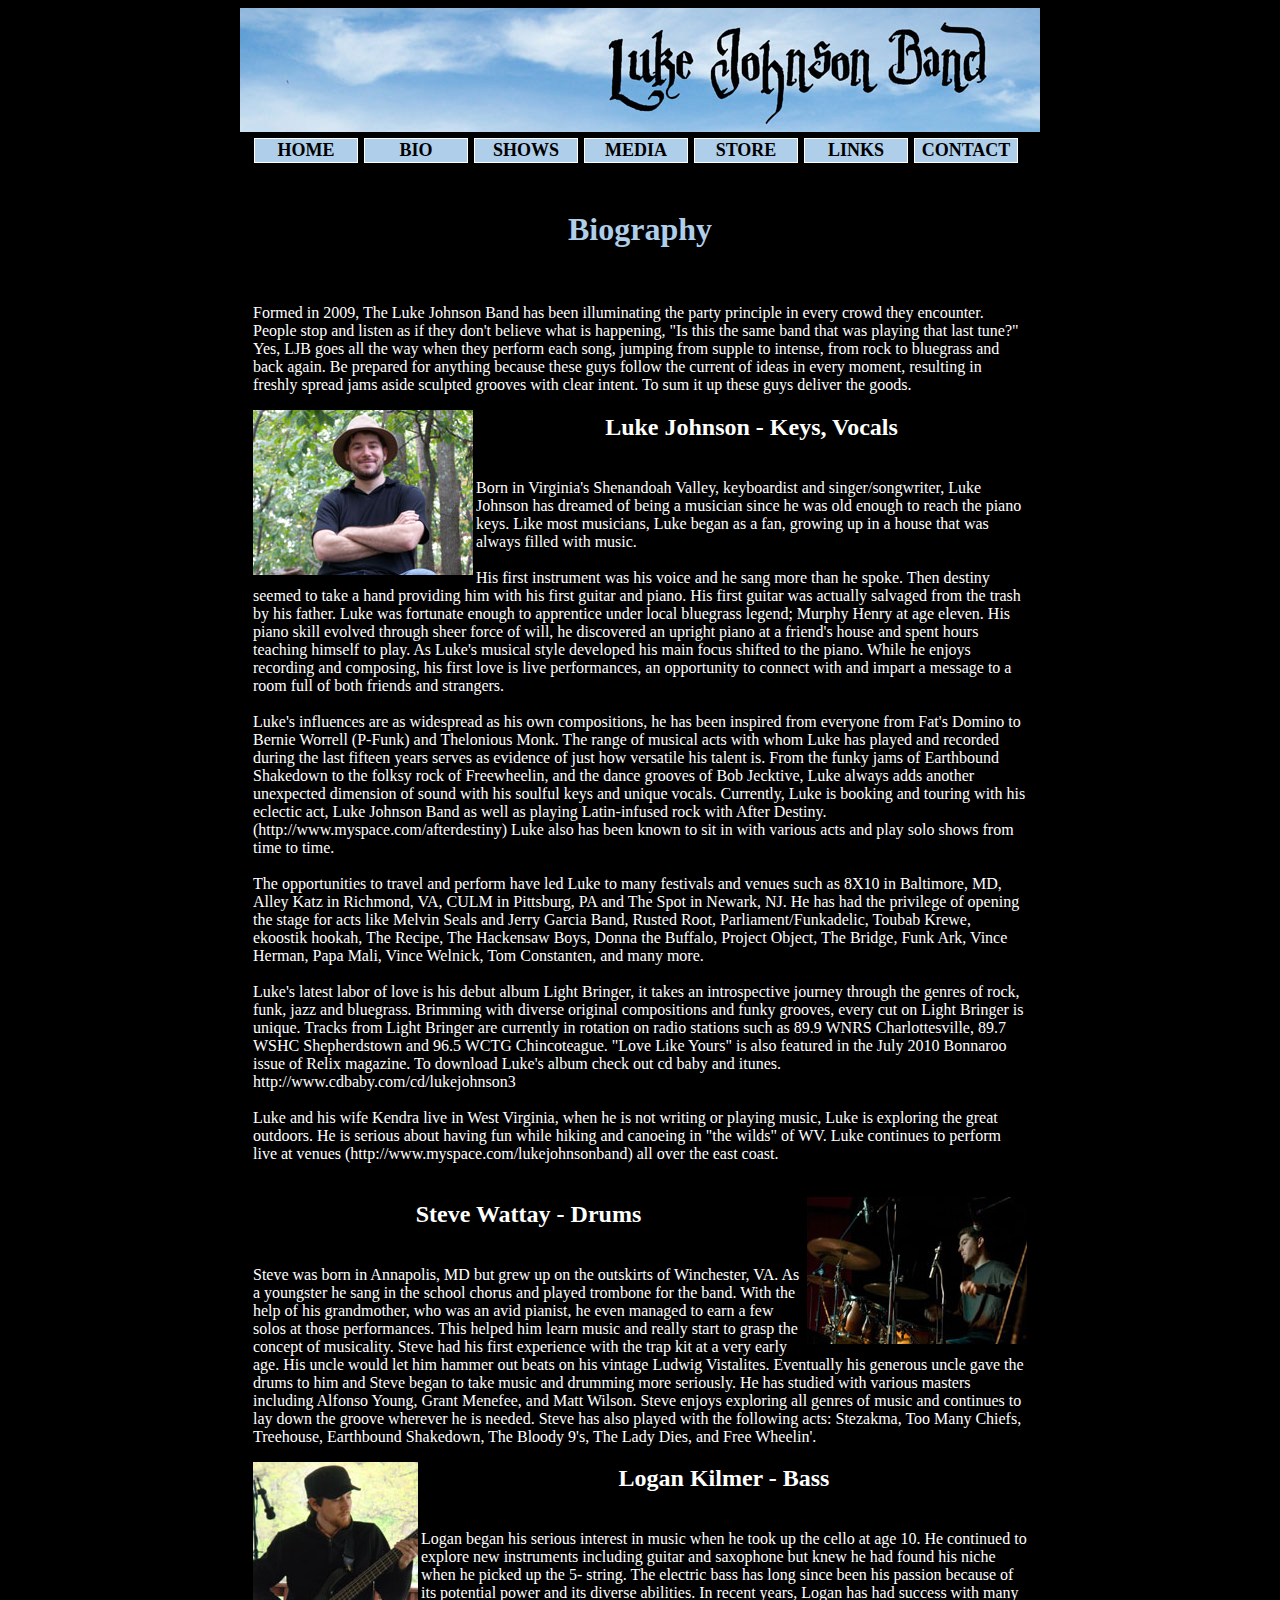
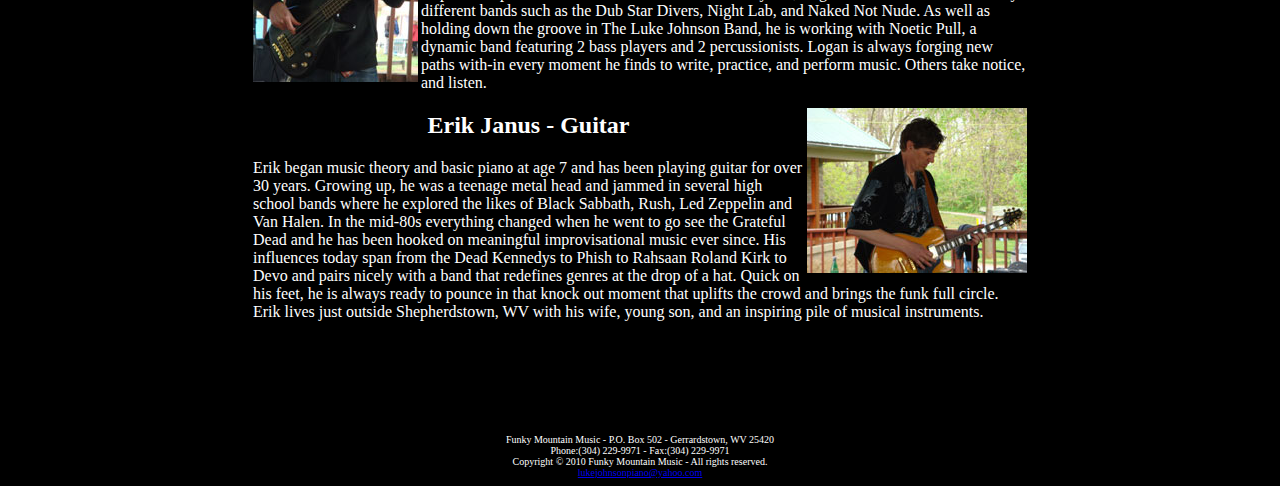
==== bio.html @ 8bc8207f "first commit" ====
<html>
<head>
	<title>Luke Johnson Band | Bio</title>
<META name="description" content="Keyboardist and singer songwriter Luke Johnson is undeniably a positive force in jam music.  Lukes latest creative endeavour is his debut album, Light Bringer, an introspective journey through the uplifting generes of rock, funk, jazz and bluegrass.">
	<META name="keywords" content="music, jam band, piano, keyboard, Grateful Dead, Phish, Further, New Orleans, Dr. John, live music, The Heavy Pets, Disco Bisquits, Grace Potter, Nocturnals, Widespread Panic, drums, bass, guitar, Relix, Rolling Stone, magazine, Spin, MTv, iTunes, CDBaby">
	<link rel="stylesheet" type="text/css" href="main.css" />
</head>
<body>

	<table align="center" border="0" cellspacing="0" cellpadding="0">
		<tr>
			<td><img src="images\looking_01.jpg"></img></td>
		</tr>
<tr>
			<td colspan="2">
			<div class="menu">
			<table cellspacing="6">
				<tr><td></td>
				<td class="menu"><a href="index.html" class="menu">HOME</a></td>
				<td class="menu"><a href="bio.html" class="menu">BIO</a></td>
				<td class="menu"><a href="shows.html" class="menu">SHOWS</a></td>
				<td class="menu"><a href="media.html" class="menu">MEDIA</a></td>
				<td class="menu"><a href="store.html" class="menu">STORE</a></td>
				<td class="menu"><a href="links.html" class="menu">LINKS</a></td>
				<td class="menu"><a href="contact.html" class="menu">CONTACT</a></td>
				<td></td></tr>
			</table>
			</div>
			</td>
		</tr>
		<tr>
			<td colspan="2">
			<table width="780px" align="center">
				<tr>
					<td>
<br>
<h1>Biography</h1>
<br>
<p>
Formed in 2009, The Luke Johnson Band has been illuminating the party principle in every crowd they encounter.  People stop and listen as if they don't believe what is happening, "Is this the same band that was playing that last tune?"  Yes, LJB goes all the way when they perform each song, jumping from supple to intense, from rock to bluegrass and back again.  Be prepared for anything because these guys follow the current of ideas in every moment, resulting in freshly spread jams aside sculpted grooves with clear intent.  To sum it up these guys deliver the goods.
</p>

<p>
<img src="images\bio_luke_hs.jpg" align="left">
<h2>Luke Johnson - Keys, Vocals</h2>
<br>
Born in Virginia's Shenandoah Valley, keyboardist and singer/songwriter, Luke Johnson has dreamed of being a musician since he was old enough to reach the piano keys.  Like most musicians, Luke began as a fan, growing up in a house that was always filled with music.   
<br>
<br>
His first instrument was his voice and he sang more than he spoke. Then destiny seemed to take a hand providing him with his first guitar and piano. His first guitar was actually salvaged from the trash by his father.  Luke was fortunate enough to apprentice under local bluegrass legend; Murphy Henry at age eleven.  His piano skill evolved through sheer force of will, he discovered an upright piano at a friend's house and spent hours teaching himself to play.  As Luke's musical style developed his main focus shifted to the piano.  While he enjoys recording and composing, his first love is live performances, an opportunity to connect with and impart a message to a room full of both friends and strangers.
<br>
<br>
Luke's influences are as widespread as his own compositions, he has been inspired from everyone from Fat's Domino to Bernie Worrell (P-Funk) and Thelonious Monk.  The range of musical acts with whom Luke has played and recorded during the last fifteen years serves as evidence of just how versatile his talent is.  From the funky jams of Earthbound Shakedown to the folksy rock of Freewheelin, and the dance grooves of Bob Jecktive, Luke always adds another unexpected dimension of sound with his soulful keys and unique vocals.  Currently, Luke is booking and touring with his eclectic act, Luke Johnson Band as well as playing Latin-infused rock with After Destiny. (http://www.myspace.com/afterdestiny) Luke also has been known to sit in with various acts and play solo shows from time to time. 
<br>
<br>
The opportunities to travel and perform have led Luke to many festivals and venues such as 8X10 in Baltimore, MD, Alley Katz in Richmond, VA, CULM in Pittsburg, PA and The Spot in Newark, NJ.  He has had the privilege of opening the stage for acts like Melvin Seals and Jerry Garcia Band, Rusted Root, Parliament/Funkadelic, Toubab Krewe, ekoostik hookah, The Recipe, The Hackensaw Boys, Donna the Buffalo, Project Object, The Bridge, Funk Ark,  Vince Herman, Papa Mali, Vince Welnick, Tom Constanten, and many more.   
<br>
<br>
Luke's latest labor of love is his debut album Light Bringer, it takes an introspective journey through the genres of rock, funk, jazz and bluegrass.  Brimming with diverse original compositions and funky grooves, every cut on Light Bringer is unique.  Tracks from Light Bringer are currently in rotation on radio stations such as 89.9 WNRS Charlottesville, 89.7 WSHC Shepherdstown and 96.5 WCTG Chincoteague.  "Love Like Yours" is also featured in the July 2010 Bonnaroo issue of Relix magazine.  To download Luke's album check out cd baby and itunes.   http://www.cdbaby.com/cd/lukejohnson3
<br><br>
Luke and his wife Kendra live in West Virginia, when he is not writing or playing music, Luke is exploring the great outdoors.  He is serious about having fun while hiking and canoeing in "the wilds" of WV.  Luke continues to perform live at venues (http://www.myspace.com/lukejohnsonband) all over the east coast.
<br>
<br>
</p>

<p>
<img src="images\bio_steve_hs.jpg" align="right">
<h2>Steve Wattay - Drums</h2><br>
Steve was born in Annapolis, MD but grew up on the outskirts of Winchester, VA.  As a youngster he sang in the school chorus and played trombone for the band.  With the help of his grandmother, who was an avid pianist, he even managed to earn a few solos at those performances.  This helped him learn music and really start to grasp the concept of musicality.  Steve had his first experience with the trap kit at a very early age.  His uncle would let him hammer out beats on his vintage Ludwig Vistalites.  Eventually his generous uncle gave the drums to him and Steve began to take music and drumming more seriously.  He has studied with various masters including Alfonso Young, Grant Menefee, and Matt Wilson.  Steve enjoys exploring all genres of music and continues to lay down the groove wherever he is needed.  Steve has also played with the following acts:  Stezakma, Too Many Chiefs, Treehouse, Earthbound Shakedown, The Bloody 9's, The Lady Dies, and Free Wheelin'. 
</p>

<p>
<img src="images\bio_logan_hs.jpg" align="left">
<h2>Logan Kilmer - Bass</h2><br>Logan began his serious interest in music when he
took up the cello at age 10.   He continued to explore new instruments including guitar and saxophone but knew he had found his niche when he picked up the 5- string.  The electric bass has long since been his passion because of its potential power and its diverse abilities.  In recent years, Logan has had success with many different bands such as the Dub Star Divers, Night Lab, and Naked Not Nude.  As well as holding down the groove in The Luke Johnson Band, he is working with Noetic Pull, a dynamic band featuring 2 bass players and 2 percussionists.  Logan is always forging new paths with-in every moment he finds to write, practice, and perform music.   Others take notice, and listen.  
</p>

<p>
<img src="images\bio_erik_hs.jpg" align="right">
<h2>Erik Janus - Guitar</h2>Erik began music theory and basic piano at age 7 and has been playing guitar for over 30 years.  Growing up, he was a teenage metal head and jammed in several high school bands where he explored the likes of Black Sabbath, Rush, Led Zeppelin and Van Halen.  In the mid-80s everything changed when he went to go see the Grateful Dead and he has been hooked on meaningful improvisational music ever since.   His influences today span from the Dead Kennedys to Phish to Rahsaan Roland Kirk to Devo and pairs nicely with a band that redefines genres at the drop of a hat.  Quick on his feet, he is always ready to pounce in that knock out moment that uplifts the crowd and brings the funk full circle.  Erik lives just outside Shepherdstown, WV with his wife, young son, and an inspiring pile of musical instruments.
</p>
					</td>
				<tr>
			</table>
			</td>
		</tr>
		
		<tr>
		<td colspan="2" align="center">
<br /><br /><br /><br /><br /><br />
<font color="#FFFFFF" size="1pt">Funky Mountain Music - P.O. Box 502 - Gerrardstown, WV  25420<br />Phone:(304) 229-9971 - Fax:(304) 229-9971<br />Copyright &copy; 2010 Funky Mountain Music - All rights reserved.<br /><a href="mailto:lukejohnsonpiano@yahoo.com">lukejohnsonpiano@yahoo.com</a></font>
		</td>
		</tr>

	</table>

	
</body>
</html>
---- main.css ----
body
{
	background-color:#000000;
	font-family:"Verdana";
	font-size:20px;
	color:#FFFFFF;
}

h1
{
	color:#AFCEEA;
	text-align:center;
	font-family:"Verdana";
}

h1#contact
{
	color:#010050;
}

h2
{
	color:#FFFFFF;
	text-align:center;
	font-family:"Verdana";
}

h3
{
	color:#FFFFFF;
	text-align:center;
	font-family:"Verdana";
}

table
{
	border="0px"
}

A:link#banner {text-decoration: none; color: #000000;}
A:visited#banner {text-decoration: none; color: #000000;}
A:active#banner {text-decoration: none; color: #000000;}
A:hover#banner {text-decoration: none; color: #000000;}

A.menu:link {text-decoration: none; color: #000000; font-weight: bold;}
A.menu:visited {text-decoration: none; color: #000000;}
A.menu:active {text-decoration: none; color: #000000;}
A.menu:hover {text-decoration: none; color: #000000; font-weight: normal;}


A.plain:link {text-decoration: underline; color: #FFFFFF;}
A.plain:visited {text-decoration: underline; color: #FFFFFF;}
A.plain:active {text-decoration: underline; color: #FFFFFF;}
A.plain:hover {text-decoration: underline; color: #FFFFFF;}

/*
A:link {text-decoration: none; color: #000000;}
A:visited {text-decoration: none; color: #000000;}
A:active {text-decoration: none; color: #000000;}
A:hover {text-decoration: none; color: #000000;}
*/

#tdcontent{background-image:url(images\looking_03.jpg);}
#tdcontact{background-image:url(images\contact_left.jpg);}

p.banner
{
	color:#000000;
}

p.booking
{
	color:010050;
	font-size:16px;
	font-weight:bold;

}

.menu
{
	color:#000000;
	font-family:"Verdana";
	font-size:18px;
	font-weight:bold;
}

td.menu
{
	background-color:#AFCEEA;
	border: 1px #FFFFFF solid;
	width: 100px;
	text-align: center;
}

td.feed
{
	background-color:#AFCEEA;
	width: 200px;
	text-align: center;
	color:#000000
}

.bottom
{
	color:#FFFFFF;
	font-family:"Verdana";
	font-size:18px;
	font-weight:bold;
}
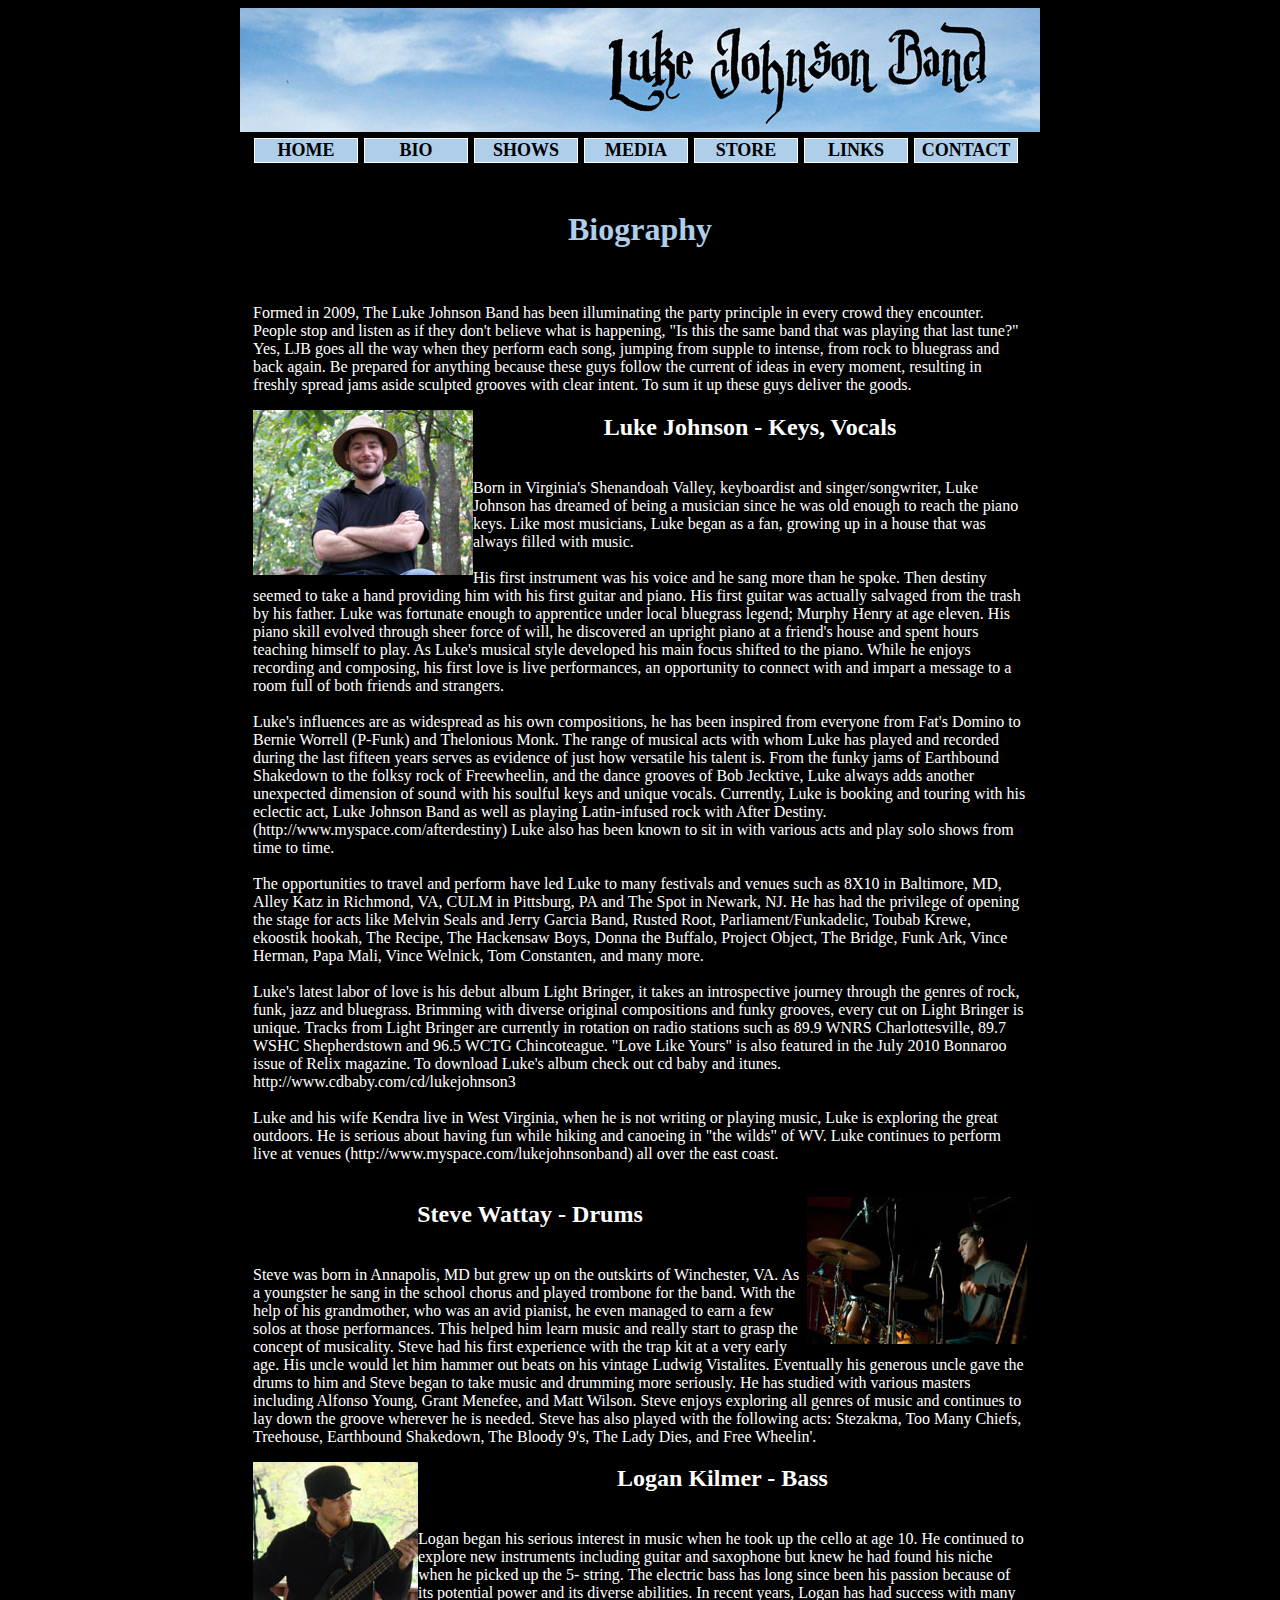
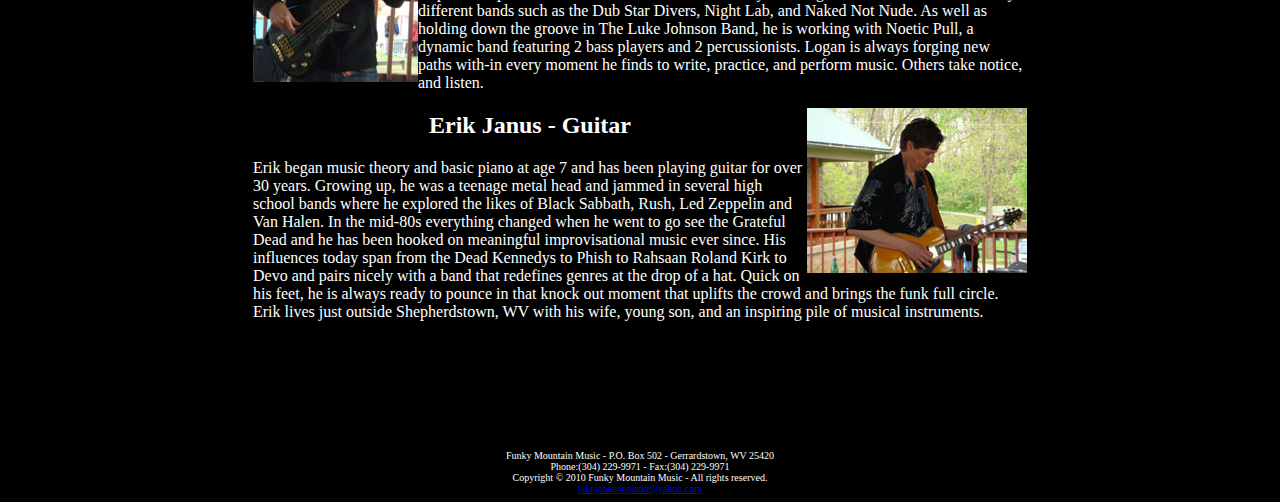
==== commit e6585459: "Fixed CSS to work in FF, EI, and Safari. Added doctype. Formated html." ====
--- a/bio.html
+++ b/bio.html
@@ -1,99 +1,125 @@
-<html>
-<head>
-	<title>Luke Johnson Band | Bio</title>
-<META name="description" content="Keyboardist and singer songwriter Luke Johnson is undeniably a positive force in jam music.  Lukes latest creative endeavour is his debut album, Light Bringer, an introspective journey through the uplifting generes of rock, funk, jazz and bluegrass.">
-	<META name="keywords" content="music, jam band, piano, keyboard, Grateful Dead, Phish, Further, New Orleans, Dr. John, live music, The Heavy Pets, Disco Bisquits, Grace Potter, Nocturnals, Widespread Panic, drums, bass, guitar, Relix, Rolling Stone, magazine, Spin, MTv, iTunes, CDBaby">
-	<link rel="stylesheet" type="text/css" href="main.css" />
-</head>
-<body>
-
-	<table align="center" border="0" cellspacing="0" cellpadding="0">
-		<tr>
-			<td><img src="images\looking_01.jpg"></img></td>
-		</tr>
-<tr>
-			<td colspan="2">
-			<div class="menu">
-			<table cellspacing="6">
-				<tr><td></td>
-				<td class="menu"><a href="index.html" class="menu">HOME</a></td>
-				<td class="menu"><a href="bio.html" class="menu">BIO</a></td>
-				<td class="menu"><a href="shows.html" class="menu">SHOWS</a></td>
-				<td class="menu"><a href="media.html" class="menu">MEDIA</a></td>
-				<td class="menu"><a href="store.html" class="menu">STORE</a></td>
-				<td class="menu"><a href="links.html" class="menu">LINKS</a></td>
-				<td class="menu"><a href="contact.html" class="menu">CONTACT</a></td>
-				<td></td></tr>
-			</table>
-			</div>
-			</td>
-		</tr>
-		<tr>
-			<td colspan="2">
-			<table width="780px" align="center">
-				<tr>
-					<td>
-<br>
-<h1>Biography</h1>
-<br>
-<p>
-Formed in 2009, The Luke Johnson Band has been illuminating the party principle in every crowd they encounter.  People stop and listen as if they don't believe what is happening, "Is this the same band that was playing that last tune?"  Yes, LJB goes all the way when they perform each song, jumping from supple to intense, from rock to bluegrass and back again.  Be prepared for anything because these guys follow the current of ideas in every moment, resulting in freshly spread jams aside sculpted grooves with clear intent.  To sum it up these guys deliver the goods.
-</p>
-
-<p>
-<img src="images\bio_luke_hs.jpg" align="left">
-<h2>Luke Johnson - Keys, Vocals</h2>
-<br>
-Born in Virginia's Shenandoah Valley, keyboardist and singer/songwriter, Luke Johnson has dreamed of being a musician since he was old enough to reach the piano keys.  Like most musicians, Luke began as a fan, growing up in a house that was always filled with music.   
-<br>
-<br>
-His first instrument was his voice and he sang more than he spoke. Then destiny seemed to take a hand providing him with his first guitar and piano. His first guitar was actually salvaged from the trash by his father.  Luke was fortunate enough to apprentice under local bluegrass legend; Murphy Henry at age eleven.  His piano skill evolved through sheer force of will, he discovered an upright piano at a friend's house and spent hours teaching himself to play.  As Luke's musical style developed his main focus shifted to the piano.  While he enjoys recording and composing, his first love is live performances, an opportunity to connect with and impart a message to a room full of both friends and strangers.
-<br>
-<br>
-Luke's influences are as widespread as his own compositions, he has been inspired from everyone from Fat's Domino to Bernie Worrell (P-Funk) and Thelonious Monk.  The range of musical acts with whom Luke has played and recorded during the last fifteen years serves as evidence of just how versatile his talent is.  From the funky jams of Earthbound Shakedown to the folksy rock of Freewheelin, and the dance grooves of Bob Jecktive, Luke always adds another unexpected dimension of sound with his soulful keys and unique vocals.  Currently, Luke is booking and touring with his eclectic act, Luke Johnson Band as well as playing Latin-infused rock with After Destiny. (http://www.myspace.com/afterdestiny) Luke also has been known to sit in with various acts and play solo shows from time to time. 
-<br>
-<br>
-The opportunities to travel and perform have led Luke to many festivals and venues such as 8X10 in Baltimore, MD, Alley Katz in Richmond, VA, CULM in Pittsburg, PA and The Spot in Newark, NJ.  He has had the privilege of opening the stage for acts like Melvin Seals and Jerry Garcia Band, Rusted Root, Parliament/Funkadelic, Toubab Krewe, ekoostik hookah, The Recipe, The Hackensaw Boys, Donna the Buffalo, Project Object, The Bridge, Funk Ark,  Vince Herman, Papa Mali, Vince Welnick, Tom Constanten, and many more.   
-<br>
-<br>
-Luke's latest labor of love is his debut album Light Bringer, it takes an introspective journey through the genres of rock, funk, jazz and bluegrass.  Brimming with diverse original compositions and funky grooves, every cut on Light Bringer is unique.  Tracks from Light Bringer are currently in rotation on radio stations such as 89.9 WNRS Charlottesville, 89.7 WSHC Shepherdstown and 96.5 WCTG Chincoteague.  "Love Like Yours" is also featured in the July 2010 Bonnaroo issue of Relix magazine.  To download Luke's album check out cd baby and itunes.   http://www.cdbaby.com/cd/lukejohnson3
-<br><br>
-Luke and his wife Kendra live in West Virginia, when he is not writing or playing music, Luke is exploring the great outdoors.  He is serious about having fun while hiking and canoeing in "the wilds" of WV.  Luke continues to perform live at venues (http://www.myspace.com/lukejohnsonband) all over the east coast.
-<br>
-<br>
-</p>
-
-<p>
-<img src="images\bio_steve_hs.jpg" align="right">
-<h2>Steve Wattay - Drums</h2><br>
-Steve was born in Annapolis, MD but grew up on the outskirts of Winchester, VA.  As a youngster he sang in the school chorus and played trombone for the band.  With the help of his grandmother, who was an avid pianist, he even managed to earn a few solos at those performances.  This helped him learn music and really start to grasp the concept of musicality.  Steve had his first experience with the trap kit at a very early age.  His uncle would let him hammer out beats on his vintage Ludwig Vistalites.  Eventually his generous uncle gave the drums to him and Steve began to take music and drumming more seriously.  He has studied with various masters including Alfonso Young, Grant Menefee, and Matt Wilson.  Steve enjoys exploring all genres of music and continues to lay down the groove wherever he is needed.  Steve has also played with the following acts:  Stezakma, Too Many Chiefs, Treehouse, Earthbound Shakedown, The Bloody 9's, The Lady Dies, and Free Wheelin'. 
-</p>
-
-<p>
-<img src="images\bio_logan_hs.jpg" align="left">
-<h2>Logan Kilmer - Bass</h2><br>Logan began his serious interest in music when he
-took up the cello at age 10.   He continued to explore new instruments including guitar and saxophone but knew he had found his niche when he picked up the 5- string.  The electric bass has long since been his passion because of its potential power and its diverse abilities.  In recent years, Logan has had success with many different bands such as the Dub Star Divers, Night Lab, and Naked Not Nude.  As well as holding down the groove in The Luke Johnson Band, he is working with Noetic Pull, a dynamic band featuring 2 bass players and 2 percussionists.  Logan is always forging new paths with-in every moment he finds to write, practice, and perform music.   Others take notice, and listen.  
-</p>
-
-<p>
-<img src="images\bio_erik_hs.jpg" align="right">
-<h2>Erik Janus - Guitar</h2>Erik began music theory and basic piano at age 7 and has been playing guitar for over 30 years.  Growing up, he was a teenage metal head and jammed in several high school bands where he explored the likes of Black Sabbath, Rush, Led Zeppelin and Van Halen.  In the mid-80s everything changed when he went to go see the Grateful Dead and he has been hooked on meaningful improvisational music ever since.   His influences today span from the Dead Kennedys to Phish to Rahsaan Roland Kirk to Devo and pairs nicely with a band that redefines genres at the drop of a hat.  Quick on his feet, he is always ready to pounce in that knock out moment that uplifts the crowd and brings the funk full circle.  Erik lives just outside Shepherdstown, WV with his wife, young son, and an inspiring pile of musical instruments.
-</p>
-					</td>
-				<tr>
-			</table>
-			</td>
-		</tr>
-		
-		<tr>
-		<td colspan="2" align="center">
-<br /><br /><br /><br /><br /><br />
-<font color="#FFFFFF" size="1pt">Funky Mountain Music - P.O. Box 502 - Gerrardstown, WV  25420<br />Phone:(304) 229-9971 - Fax:(304) 229-9971<br />Copyright &copy; 2010 Funky Mountain Music - All rights reserved.<br /><a href="mailto:lukejohnsonpiano@yahoo.com">lukejohnsonpiano@yahoo.com</a></font>
-		</td>
-		</tr>
-
-	</table>
-
-	
-</body>
-</html>+<!DOCTYPE html PUBLIC "-//W3C//DTD XHTML 1.0 Transitional//EN" "http://www.w3.org/TR/xhtml1/DTD/xhtml1-transitional.dtd">
+<html xmlns="http://www.w3.org/1999/xhtml">
+    <head>
+        <title>Luke Johnson Band | Bio</title>
+        <meta name="description" content="Keyboardist and singer songwriter Luke Johnson is undeniably a positive force in jam music.  Lukes latest creative endeavour is his debut album, Light Bringer, an introspective journey through the uplifting generes of rock, funk, jazz and bluegrass." />
+        <meta name="keywords" content="music, jam band, piano, keyboard, Grateful Dead, Phish, Further, New Orleans, Dr. John, live music, The Heavy Pets, Disco Bisquits, Grace Potter, Nocturnals, Widespread Panic, drums, bass, guitar, Relix, Rolling Stone, magazine, Spin, MTv, iTunes, CDBaby" />
+        <link rel="stylesheet" type="text/css" href="main.css" />
+    </head>
+    <body>
+        <table align="center" border="0" cellspacing="0" cellpadding="0">
+            <tr>
+                <td>
+                    <img src="images\looking_01.jpg">
+                    </img>
+                </td>
+            </tr>
+            <tr>
+                <td colspan="2">
+                    <div class="menu">
+                        <table cellspacing="6">
+                            <tr>
+                                <td>
+                                </td>
+                                <td class="menu">
+                                    <a href="index.html" class="menu">HOME</a>
+                                </td>
+                                <td class="menu">
+                                    <a href="bio.html" class="menu">BIO</a>
+                                </td>
+                                <td class="menu">
+                                    <a href="shows.html" class="menu">SHOWS</a>
+                                </td>
+                                <td class="menu">
+                                    <a href="media.html" class="menu">MEDIA</a>
+                                </td>
+                                <td class="menu">
+                                    <a href="store.html" class="menu">STORE</a>
+                                </td>
+                                <td class="menu">
+                                    <a href="links.html" class="menu">LINKS</a>
+                                </td>
+                                <td class="menu">
+                                    <a href="contact.html" class="menu">CONTACT</a>
+                                </td>
+                                <td>
+                                </td>
+                            </tr>
+                        </table>
+                    </div>
+                </td>
+            </tr>
+            <tr>
+                <td colspan="2">
+                    <table width="780px" align="center">
+                        <tr>
+                            <td>
+                                <br>
+                                <h1>Biography</h1>
+                                <br>
+                                <p>
+                                    Formed in 2009, The Luke Johnson Band has been illuminating the party principle in every crowd they encounter.  People stop and listen as if they don't believe what is happening, "Is this the same band that was playing that last tune?"  Yes, LJB goes all the way when they perform each song, jumping from supple to intense, from rock to bluegrass and back again.  Be prepared for anything because these guys follow the current of ideas in every moment, resulting in freshly spread jams aside sculpted grooves with clear intent.  To sum it up these guys deliver the goods.
+                                </p>
+                                <p>
+                                    <img src="images\bio_luke_hs.jpg" align="left"><h2>Luke Johnson - Keys, Vocals</h2>
+                                    <br>
+                                    Born in Virginia's Shenandoah Valley, keyboardist and singer/songwriter, Luke Johnson has dreamed of being a musician since he was old enough to reach the piano keys.  Like most musicians, Luke began as a fan, growing up in a house that was always filled with music. 
+                                    <br>
+                                    <br>
+                                    His first instrument was his voice and he sang more than he spoke. Then destiny seemed to take a hand providing him with his first guitar and piano. His first guitar was actually salvaged from the trash by his father.  Luke was fortunate enough to apprentice under local bluegrass legend; Murphy Henry at age eleven.  His piano skill evolved through sheer force of will, he discovered an upright piano at a friend's house and spent hours teaching himself to play.  As Luke's musical style developed his main focus shifted to the piano.  While he enjoys recording and composing, his first love is live performances, an opportunity to connect with and impart a message to a room full of both friends and strangers.
+                                    <br>
+                                    <br>
+                                    Luke's influences are as widespread as his own compositions, he has been inspired from everyone from Fat's Domino to Bernie Worrell (P-Funk) and Thelonious Monk.  The range of musical acts with whom Luke has played and recorded during the last fifteen years serves as evidence of just how versatile his talent is.  From the funky jams of Earthbound Shakedown to the folksy rock of Freewheelin, and the dance grooves of Bob Jecktive, Luke always adds another unexpected dimension of sound with his soulful keys and unique vocals.  Currently, Luke is booking and touring with his eclectic act, Luke Johnson Band as well as playing Latin-infused rock with After Destiny. (http://www.myspace.com/afterdestiny) Luke also has been known to sit in with various acts and play solo shows from time to time. 
+                                    <br>
+                                    <br>
+                                    The opportunities to travel and perform have led Luke to many festivals and venues such as 8X10 in Baltimore, MD, Alley Katz in Richmond, VA, CULM in Pittsburg, PA and The Spot in Newark, NJ.  He has had the privilege of opening the stage for acts like Melvin Seals and Jerry Garcia Band, Rusted Root, Parliament/Funkadelic, Toubab Krewe, ekoostik hookah, The Recipe, The Hackensaw Boys, Donna the Buffalo, Project Object, The Bridge, Funk Ark,  Vince Herman, Papa Mali, Vince Welnick, Tom Constanten, and many more. 
+                                    <br>
+                                    <br>
+                                    Luke's latest labor of love is his debut album Light Bringer, it takes an introspective journey through the genres of rock, funk, jazz and bluegrass.  Brimming with diverse original compositions and funky grooves, every cut on Light Bringer is unique.  Tracks from Light Bringer are currently in rotation on radio stations such as 89.9 WNRS Charlottesville, 89.7 WSHC Shepherdstown and 96.5 WCTG Chincoteague.  "Love Like Yours" is also featured in the July 2010 Bonnaroo issue of Relix magazine.  To download Luke's album check out cd baby and itunes.   http://www.cdbaby.com/cd/lukejohnson3
+                                    <br>
+                                    <br>
+                                    Luke and his wife Kendra live in West Virginia, when he is not writing or playing music, Luke is exploring the great outdoors.  He is serious about having fun while hiking and canoeing in "the wilds" of WV.  Luke continues to perform live at venues (http://www.myspace.com/lukejohnsonband) all over the east coast.
+                                    <br>
+                                    <br>
+                                </p>
+                                <p>
+                                    <img src="images\bio_steve_hs.jpg" align="right"><h2>Steve Wattay - Drums</h2>
+                                    <br>
+                                    Steve was born in Annapolis, MD but grew up on the outskirts of Winchester, VA.  As a youngster he sang in the school chorus and played trombone for the band.  With the help of his grandmother, who was an avid pianist, he even managed to earn a few solos at those performances.  This helped him learn music and really start to grasp the concept of musicality.  Steve had his first experience with the trap kit at a very early age.  His uncle would let him hammer out beats on his vintage Ludwig Vistalites.  Eventually his generous uncle gave the drums to him and Steve began to take music and drumming more seriously.  He has studied with various masters including Alfonso Young, Grant Menefee, and Matt Wilson.  Steve enjoys exploring all genres of music and continues to lay down the groove wherever he is needed.  Steve has also played with the following acts:  Stezakma, Too Many Chiefs, Treehouse, Earthbound Shakedown, The Bloody 9's, The Lady Dies, and Free Wheelin'. 
+                                </p>
+                                <p>
+                                    <img src="images\bio_logan_hs.jpg" align="left"><h2>Logan Kilmer - Bass</h2>
+                                    <br>
+                                    Logan began his serious interest in music when he 
+                                    took up the cello at age 10.   He continued to explore new instruments including guitar and saxophone but knew he had found his niche when he picked up the 5- string.  The electric bass has long since been his passion because of its potential power and its diverse abilities.  In recent years, Logan has had success with many different bands such as the Dub Star Divers, Night Lab, and Naked Not Nude.  As well as holding down the groove in The Luke Johnson Band, he is working with Noetic Pull, a dynamic band featuring 2 bass players and 2 percussionists.  Logan is always forging new paths with-in every moment he finds to write, practice, and perform music.   Others take notice, and listen. 
+                                </p>
+                                <p>
+                                    <img src="images\bio_erik_hs.jpg" align="right"><h2>Erik Janus - Guitar</h2>Erik began music theory and basic piano at age 7 and has been playing guitar for over 30 years.  Growing up, he was a teenage metal head and jammed in several high school bands where he explored the likes of Black Sabbath, Rush, Led Zeppelin and Van Halen.  In the mid-80s everything changed when he went to go see the Grateful Dead and he has been hooked on meaningful improvisational music ever since.   His influences today span from the Dead Kennedys to Phish to Rahsaan Roland Kirk to Devo and pairs nicely with a band that redefines genres at the drop of a hat.  Quick on his feet, he is always ready to pounce in that knock out moment that uplifts the crowd and brings the funk full circle.  Erik lives just outside Shepherdstown, WV with his wife, young son, and an inspiring pile of musical instruments.
+                                </p>
+                            </td>
+                            <tr>
+                            </table>
+                        </td>
+                        </tr>
+                        <tr>
+                            <td colspan="2" align="center">
+                                <br/>
+                                <br/>
+                                <br/>
+                                <br/>
+                                <br/>
+                                <br/>
+                                <font color="#FFFFFF" size="1pt">
+                                    Funky Mountain Music - P.O. Box 502 - Gerrardstown, WV  25420
+                                    <br/>
+                                    Phone:(304) 229-9971 - Fax:(304) 229-9971
+                                    <br/>
+                                    Copyright &copy; 2010 Funky Mountain Music - All rights reserved.
+                                    <br/>
+                                    <a href="mailto:lukejohnsonpiano@yahoo.com">lukejohnsonpiano@yahoo.com</a>
+                                </font>
+                            </td>
+                        </tr>
+                    </table>
+                    </body>
+                </html>
--- a/main.css
+++ b/main.css
@@ -2,7 +2,7 @@
 {
 	background-color:#000000;
 	font-family:"Verdana";
-	font-size:20px;
+	font-size:12pt;
 	color:#FFFFFF;
 }
 
@@ -34,7 +34,7 @@
 
 table
 {
-	border="0px"
+	border:0px;
 }
 
 A:link#banner {text-decoration: none; color: #000000;}
@@ -60,8 +60,55 @@
 A:hover {text-decoration: none; color: #000000;}
 */
 
-#tdcontent{background-image:url(images\looking_03.jpg);}
-#tdcontact{background-image:url(images\contact_left.jpg);}
+/*#tdcontent{background-image:url(images\looking_03.jpg);}*/
+#homeAd
+{
+	position: relative;
+	width:493px;
+	height:383px;
+	top:0px;
+	left:0px;
+}
+
+#homeAdBg
+{
+	position: absolute;
+	left:0px;
+	top:0px;	
+}
+
+#homeAdLink
+{
+	position: absolute;
+	z-index: 1;
+	left: 0px;
+	top: 50px;
+	width:493px;
+}
+
+/*#tdcontact{background-image:url(images\contact_left.jpg);}*/
+#booking
+{
+	position: relative;
+	width:405px;
+	height:585px;
+	top:0px;
+	left:0px;
+}
+#bookingBg
+{
+	position: absolute;
+	left:0px;
+	top:0px;
+}
+#bookingInfo
+{
+	position: absolute;
+	z-index: 1;
+	left: 0px;
+	top: 0px;
+	width:405px;
+}
 
 p.banner
 {
@@ -70,7 +117,7 @@
 
 p.booking
 {
-	color:010050;
+	color:#010050;
 	font-size:16px;
 	font-weight:bold;
 
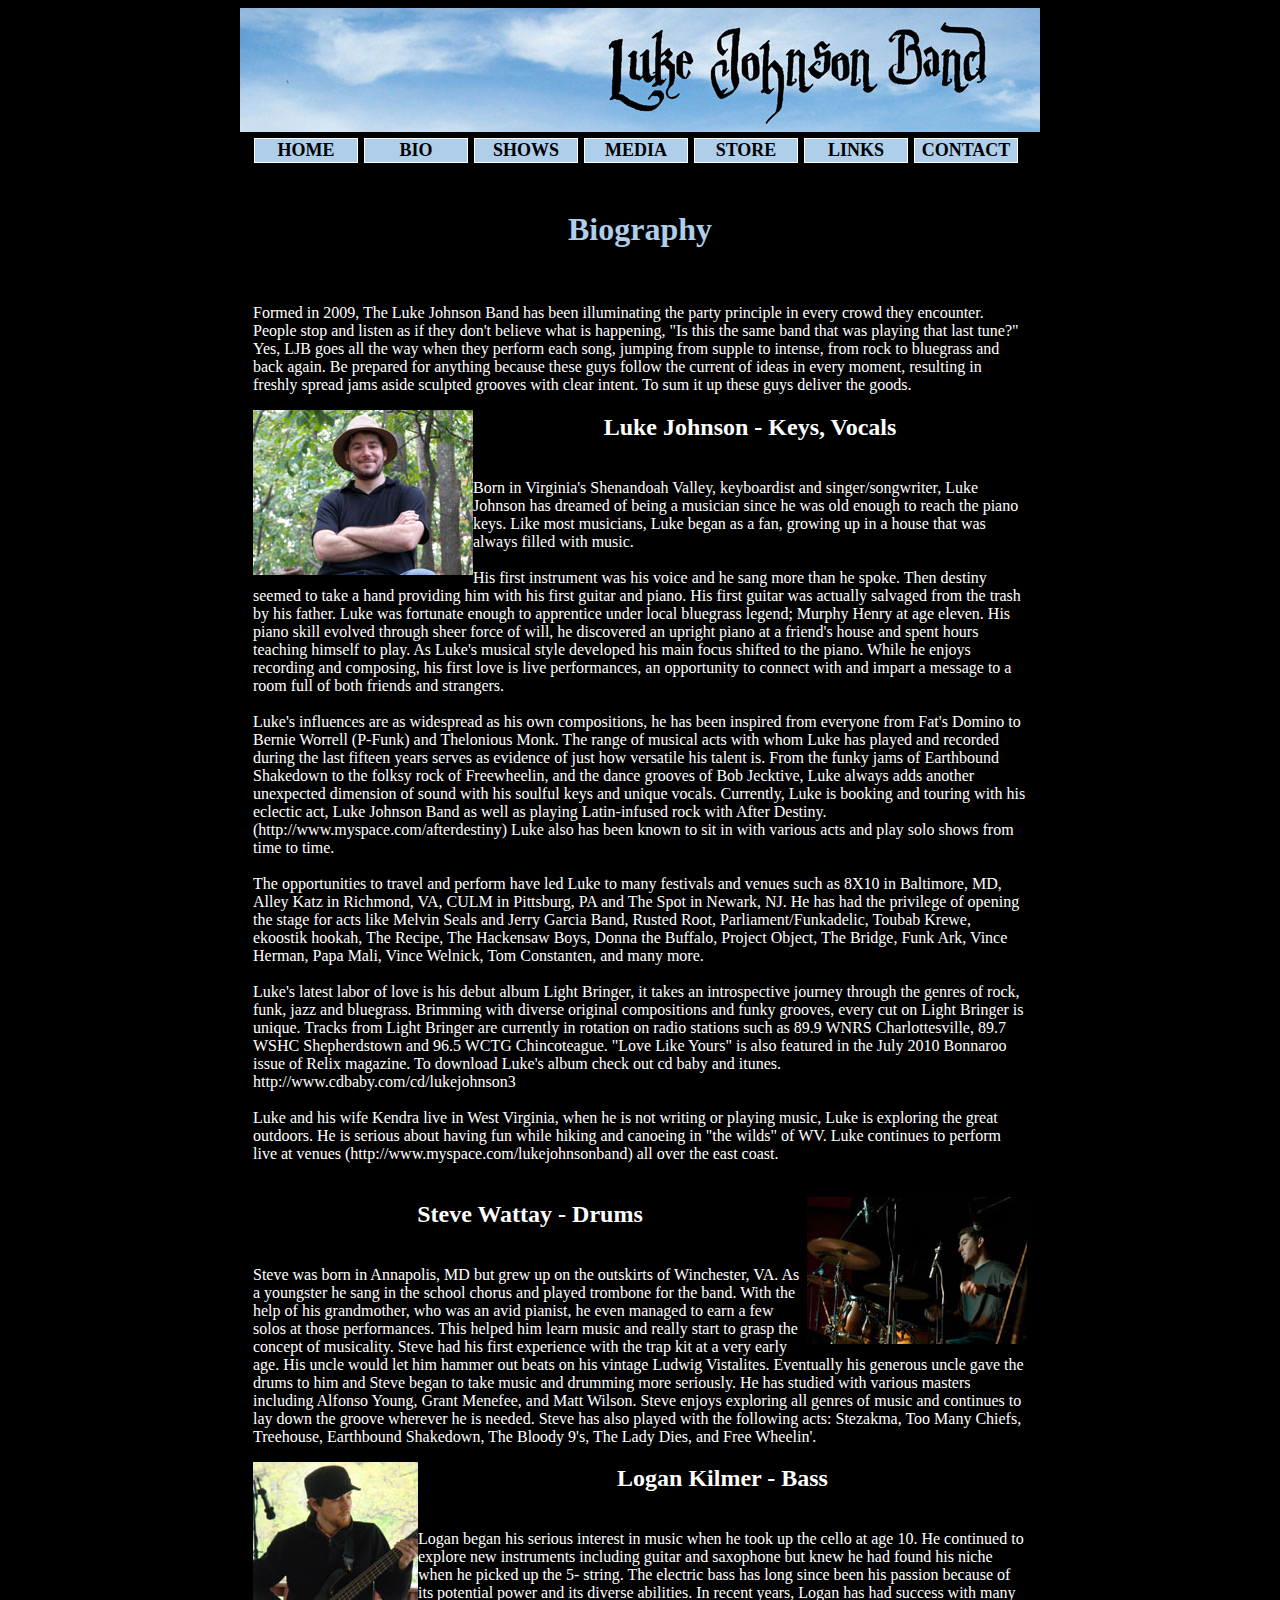
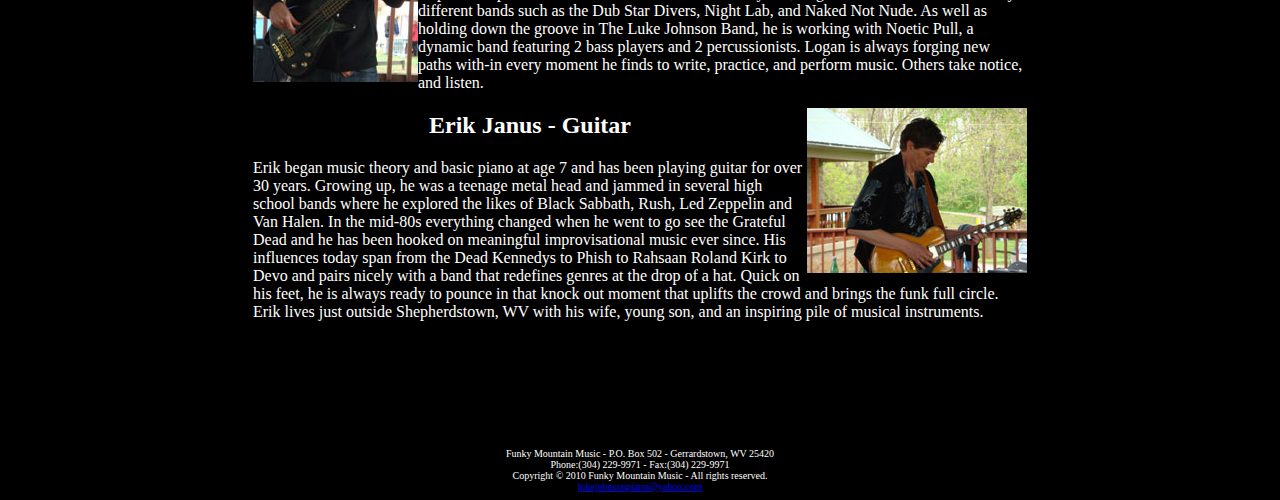
==== commit 3bd43ecd: "updated warnings" ====
--- a/bio.html
+++ b/bio.html
@@ -10,8 +10,7 @@
         <table align="center" border="0" cellspacing="0" cellpadding="0">
             <tr>
                 <td>
-                    <img src="images\looking_01.jpg">
-                    </img>
+                    <img src="images\looking_01.jpg" />
                 </td>
             </tr>
             <tr>
@@ -97,7 +96,7 @@
                                     <img src="images\bio_erik_hs.jpg" align="right"><h2>Erik Janus - Guitar</h2>Erik began music theory and basic piano at age 7 and has been playing guitar for over 30 years.  Growing up, he was a teenage metal head and jammed in several high school bands where he explored the likes of Black Sabbath, Rush, Led Zeppelin and Van Halen.  In the mid-80s everything changed when he went to go see the Grateful Dead and he has been hooked on meaningful improvisational music ever since.   His influences today span from the Dead Kennedys to Phish to Rahsaan Roland Kirk to Devo and pairs nicely with a band that redefines genres at the drop of a hat.  Quick on his feet, he is always ready to pounce in that knock out moment that uplifts the crowd and brings the funk full circle.  Erik lives just outside Shepherdstown, WV with his wife, young son, and an inspiring pile of musical instruments.
                                 </p>
                             </td>
-                            <tr>
+                            </tr>
                             </table>
                         </td>
                         </tr>
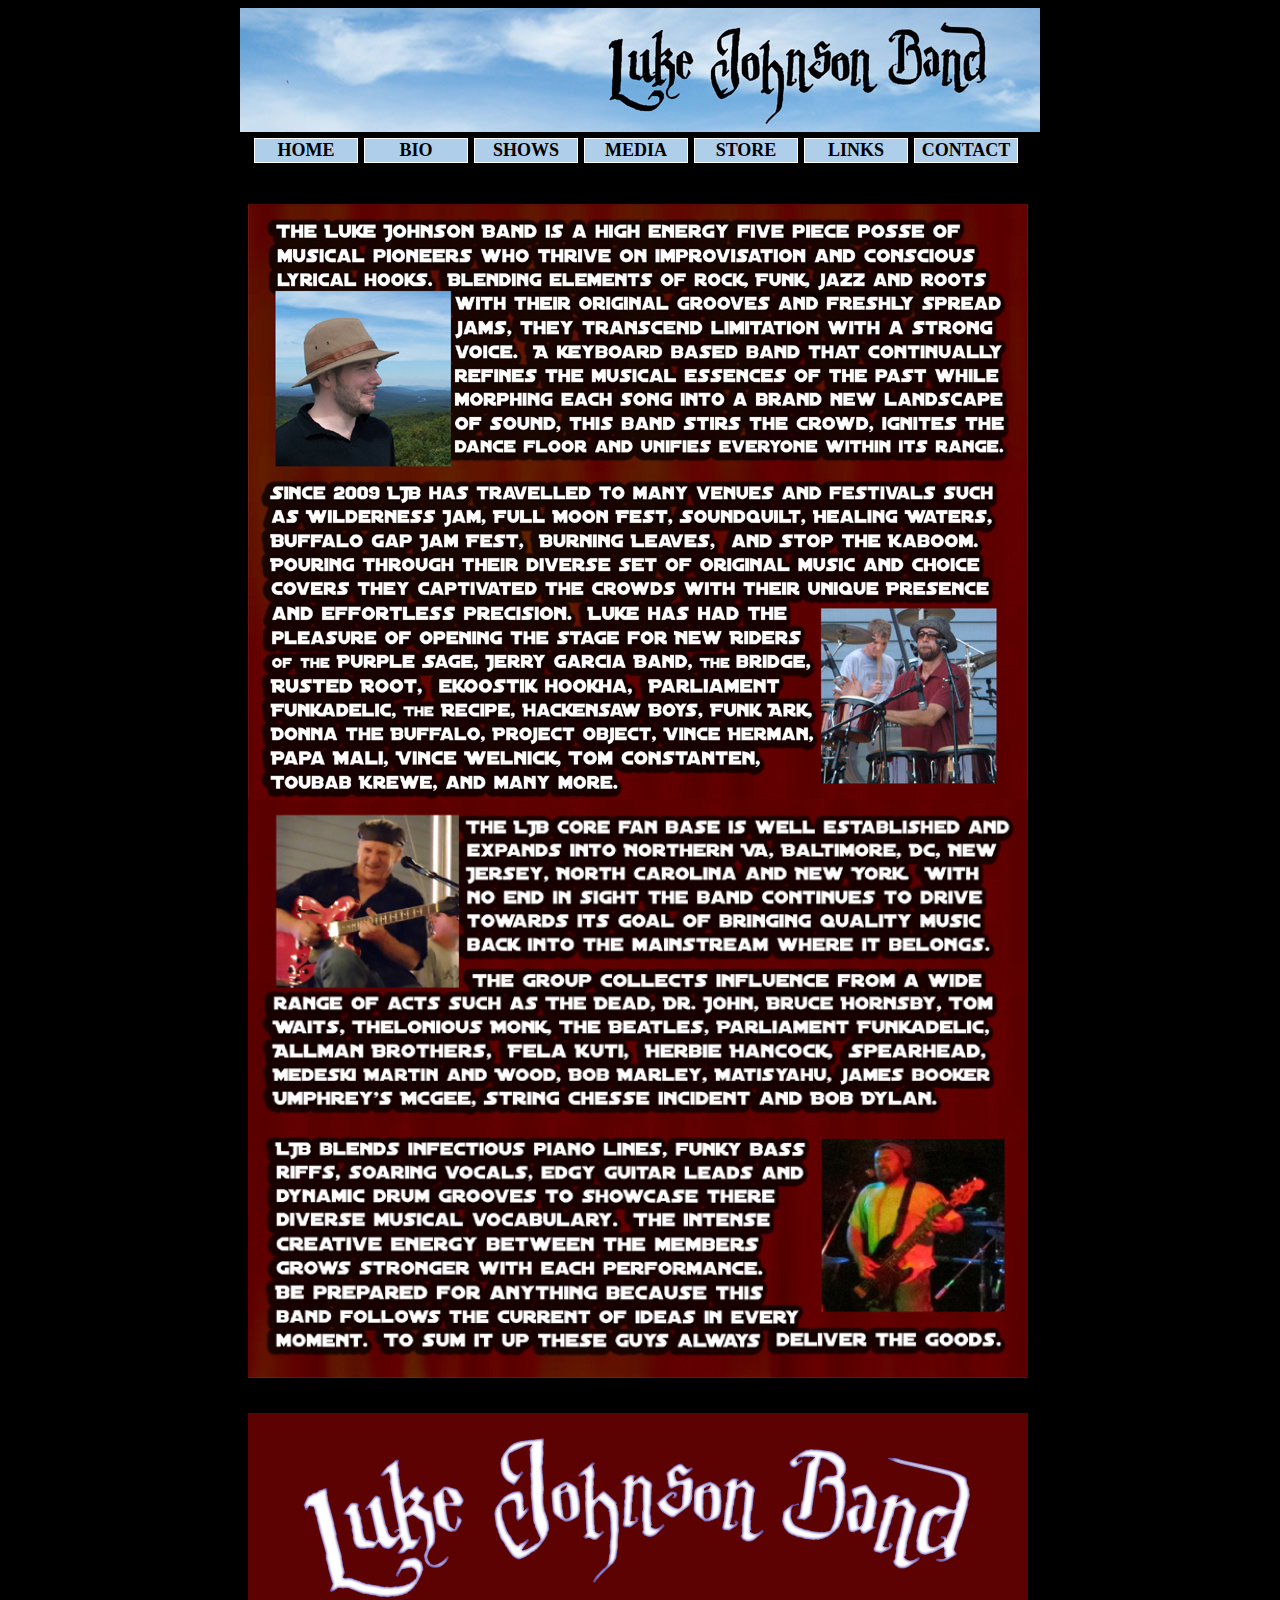
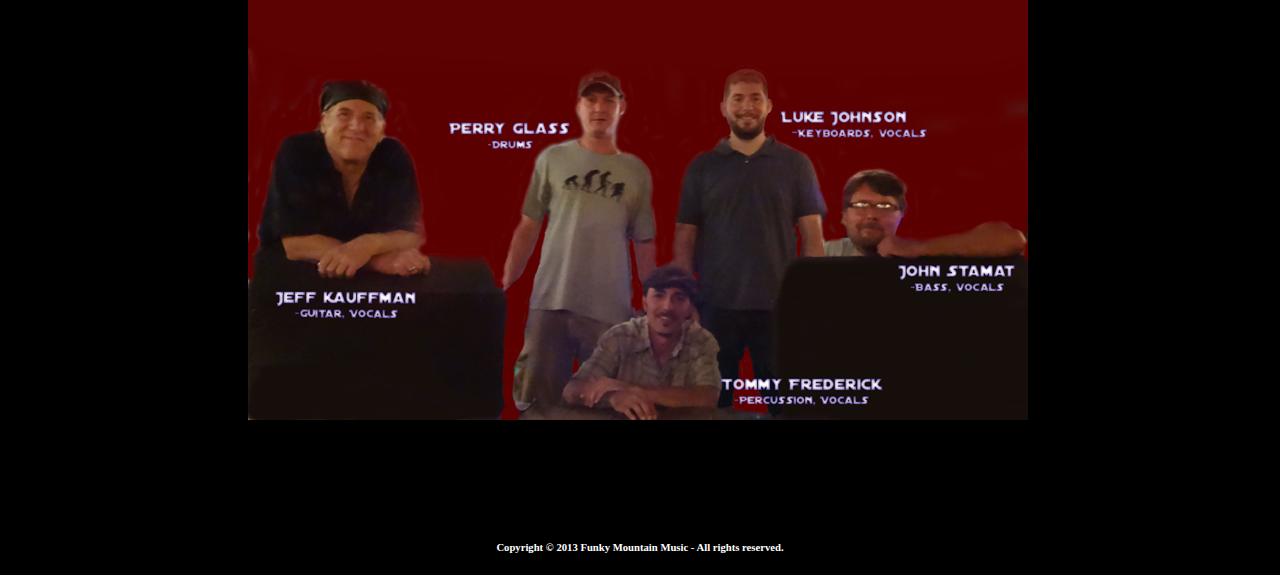
==== commit 7f04bfee: "updates" ====
--- a/bio.html
+++ b/bio.html
@@ -1,124 +1,54 @@
 <!DOCTYPE html PUBLIC "-//W3C//DTD XHTML 1.0 Transitional//EN" "http://www.w3.org/TR/xhtml1/DTD/xhtml1-transitional.dtd">
 <html xmlns="http://www.w3.org/1999/xhtml">
-    <head>
-        <title>Luke Johnson Band | Bio</title>
-        <meta name="description" content="Keyboardist and singer songwriter Luke Johnson is undeniably a positive force in jam music.  Lukes latest creative endeavour is his debut album, Light Bringer, an introspective journey through the uplifting generes of rock, funk, jazz and bluegrass." />
-        <meta name="keywords" content="music, jam band, piano, keyboard, Grateful Dead, Phish, Further, New Orleans, Dr. John, live music, The Heavy Pets, Disco Bisquits, Grace Potter, Nocturnals, Widespread Panic, drums, bass, guitar, Relix, Rolling Stone, magazine, Spin, MTv, iTunes, CDBaby" />
-        <link rel="stylesheet" type="text/css" href="main.css" />
-    </head>
-    <body>
-        <table align="center" border="0" cellspacing="0" cellpadding="0">
-            <tr>
-                <td>
-                    <img src="images\looking_01.jpg" />
-                </td>
-            </tr>
-            <tr>
-                <td colspan="2">
-                    <div class="menu">
-                        <table cellspacing="6">
-                            <tr>
-                                <td>
-                                </td>
-                                <td class="menu">
-                                    <a href="index.html" class="menu">HOME</a>
-                                </td>
-                                <td class="menu">
-                                    <a href="bio.html" class="menu">BIO</a>
-                                </td>
-                                <td class="menu">
-                                    <a href="shows.html" class="menu">SHOWS</a>
-                                </td>
-                                <td class="menu">
-                                    <a href="media.html" class="menu">MEDIA</a>
-                                </td>
-                                <td class="menu">
-                                    <a href="store.html" class="menu">STORE</a>
-                                </td>
-                                <td class="menu">
-                                    <a href="links.html" class="menu">LINKS</a>
-                                </td>
-                                <td class="menu">
-                                    <a href="contact.html" class="menu">CONTACT</a>
-                                </td>
-                                <td>
-                                </td>
-                            </tr>
-                        </table>
-                    </div>
-                </td>
-            </tr>
-            <tr>
-                <td colspan="2">
-                    <table width="780px" align="center">
-                        <tr>
-                            <td>
-                                <br>
-                                <h1>Biography</h1>
-                                <br>
-                                <p>
-                                    Formed in 2009, The Luke Johnson Band has been illuminating the party principle in every crowd they encounter.  People stop and listen as if they don't believe what is happening, "Is this the same band that was playing that last tune?"  Yes, LJB goes all the way when they perform each song, jumping from supple to intense, from rock to bluegrass and back again.  Be prepared for anything because these guys follow the current of ideas in every moment, resulting in freshly spread jams aside sculpted grooves with clear intent.  To sum it up these guys deliver the goods.
-                                </p>
-                                <p>
-                                    <img src="images\bio_luke_hs.jpg" align="left"><h2>Luke Johnson - Keys, Vocals</h2>
-                                    <br>
-                                    Born in Virginia's Shenandoah Valley, keyboardist and singer/songwriter, Luke Johnson has dreamed of being a musician since he was old enough to reach the piano keys.  Like most musicians, Luke began as a fan, growing up in a house that was always filled with music. 
-                                    <br>
-                                    <br>
-                                    His first instrument was his voice and he sang more than he spoke. Then destiny seemed to take a hand providing him with his first guitar and piano. His first guitar was actually salvaged from the trash by his father.  Luke was fortunate enough to apprentice under local bluegrass legend; Murphy Henry at age eleven.  His piano skill evolved through sheer force of will, he discovered an upright piano at a friend's house and spent hours teaching himself to play.  As Luke's musical style developed his main focus shifted to the piano.  While he enjoys recording and composing, his first love is live performances, an opportunity to connect with and impart a message to a room full of both friends and strangers.
-                                    <br>
-                                    <br>
-                                    Luke's influences are as widespread as his own compositions, he has been inspired from everyone from Fat's Domino to Bernie Worrell (P-Funk) and Thelonious Monk.  The range of musical acts with whom Luke has played and recorded during the last fifteen years serves as evidence of just how versatile his talent is.  From the funky jams of Earthbound Shakedown to the folksy rock of Freewheelin, and the dance grooves of Bob Jecktive, Luke always adds another unexpected dimension of sound with his soulful keys and unique vocals.  Currently, Luke is booking and touring with his eclectic act, Luke Johnson Band as well as playing Latin-infused rock with After Destiny. (http://www.myspace.com/afterdestiny) Luke also has been known to sit in with various acts and play solo shows from time to time. 
-                                    <br>
-                                    <br>
-                                    The opportunities to travel and perform have led Luke to many festivals and venues such as 8X10 in Baltimore, MD, Alley Katz in Richmond, VA, CULM in Pittsburg, PA and The Spot in Newark, NJ.  He has had the privilege of opening the stage for acts like Melvin Seals and Jerry Garcia Band, Rusted Root, Parliament/Funkadelic, Toubab Krewe, ekoostik hookah, The Recipe, The Hackensaw Boys, Donna the Buffalo, Project Object, The Bridge, Funk Ark,  Vince Herman, Papa Mali, Vince Welnick, Tom Constanten, and many more. 
-                                    <br>
-                                    <br>
-                                    Luke's latest labor of love is his debut album Light Bringer, it takes an introspective journey through the genres of rock, funk, jazz and bluegrass.  Brimming with diverse original compositions and funky grooves, every cut on Light Bringer is unique.  Tracks from Light Bringer are currently in rotation on radio stations such as 89.9 WNRS Charlottesville, 89.7 WSHC Shepherdstown and 96.5 WCTG Chincoteague.  "Love Like Yours" is also featured in the July 2010 Bonnaroo issue of Relix magazine.  To download Luke's album check out cd baby and itunes.   http://www.cdbaby.com/cd/lukejohnson3
-                                    <br>
-                                    <br>
-                                    Luke and his wife Kendra live in West Virginia, when he is not writing or playing music, Luke is exploring the great outdoors.  He is serious about having fun while hiking and canoeing in "the wilds" of WV.  Luke continues to perform live at venues (http://www.myspace.com/lukejohnsonband) all over the east coast.
-                                    <br>
-                                    <br>
-                                </p>
-                                <p>
-                                    <img src="images\bio_steve_hs.jpg" align="right"><h2>Steve Wattay - Drums</h2>
-                                    <br>
-                                    Steve was born in Annapolis, MD but grew up on the outskirts of Winchester, VA.  As a youngster he sang in the school chorus and played trombone for the band.  With the help of his grandmother, who was an avid pianist, he even managed to earn a few solos at those performances.  This helped him learn music and really start to grasp the concept of musicality.  Steve had his first experience with the trap kit at a very early age.  His uncle would let him hammer out beats on his vintage Ludwig Vistalites.  Eventually his generous uncle gave the drums to him and Steve began to take music and drumming more seriously.  He has studied with various masters including Alfonso Young, Grant Menefee, and Matt Wilson.  Steve enjoys exploring all genres of music and continues to lay down the groove wherever he is needed.  Steve has also played with the following acts:  Stezakma, Too Many Chiefs, Treehouse, Earthbound Shakedown, The Bloody 9's, The Lady Dies, and Free Wheelin'. 
-                                </p>
-                                <p>
-                                    <img src="images\bio_logan_hs.jpg" align="left"><h2>Logan Kilmer - Bass</h2>
-                                    <br>
-                                    Logan began his serious interest in music when he 
-                                    took up the cello at age 10.   He continued to explore new instruments including guitar and saxophone but knew he had found his niche when he picked up the 5- string.  The electric bass has long since been his passion because of its potential power and its diverse abilities.  In recent years, Logan has had success with many different bands such as the Dub Star Divers, Night Lab, and Naked Not Nude.  As well as holding down the groove in The Luke Johnson Band, he is working with Noetic Pull, a dynamic band featuring 2 bass players and 2 percussionists.  Logan is always forging new paths with-in every moment he finds to write, practice, and perform music.   Others take notice, and listen. 
-                                </p>
-                                <p>
-                                    <img src="images\bio_erik_hs.jpg" align="right"><h2>Erik Janus - Guitar</h2>Erik began music theory and basic piano at age 7 and has been playing guitar for over 30 years.  Growing up, he was a teenage metal head and jammed in several high school bands where he explored the likes of Black Sabbath, Rush, Led Zeppelin and Van Halen.  In the mid-80s everything changed when he went to go see the Grateful Dead and he has been hooked on meaningful improvisational music ever since.   His influences today span from the Dead Kennedys to Phish to Rahsaan Roland Kirk to Devo and pairs nicely with a band that redefines genres at the drop of a hat.  Quick on his feet, he is always ready to pounce in that knock out moment that uplifts the crowd and brings the funk full circle.  Erik lives just outside Shepherdstown, WV with his wife, young son, and an inspiring pile of musical instruments.
-                                </p>
-                            </td>
-                            </tr>
-                            </table>
-                        </td>
-                        </tr>
-                        <tr>
-                            <td colspan="2" align="center">
-                                <br/>
-                                <br/>
-                                <br/>
-                                <br/>
-                                <br/>
-                                <br/>
-                                <font color="#FFFFFF" size="1pt">
-                                    Funky Mountain Music - P.O. Box 502 - Gerrardstown, WV  25420
-                                    <br/>
-                                    Phone:(304) 229-9971 - Fax:(304) 229-9971
-                                    <br/>
-                                    Copyright &copy; 2010 Funky Mountain Music - All rights reserved.
-                                    <br/>
-                                    <a href="mailto:lukejohnsonpiano@yahoo.com">lukejohnsonpiano@yahoo.com</a>
-                                </font>
-                            </td>
-                        </tr>
-                    </table>
-                    </body>
-                </html>
+	<head>
+		<title>Luke Johnson Band | Bio</title>
+		<meta name="description" content="Keyboardist and singer songwriter Luke Johnson is undeniably a positive force in jam music.  Lukes latest creative endeavour is his debut album, Light Bringer, an introspective journey through the uplifting generes of rock, funk, jazz and bluegrass." />
+		<meta name="keywords" content="music, jam band, piano, keyboard, Grateful Dead, Phish, Further, New Orleans, Dr. John, live music, The Heavy Pets, Disco Bisquits, Grace Potter, Nocturnals, Widespread Panic, drums, bass, guitar, Relix, Rolling Stone, magazine, Spin, MTv, iTunes, CDBaby" />
+		<link rel="stylesheet" type="text/css" href="main.css" />
+	</head>
+	<body>
+		<table align="center" border="0" cellspacing="0" cellpadding="0">
+			<tr>
+				<td><img src="images\looking_01.jpg" /></td>
+			</tr>
+			<tr>
+				<td colspan="2">
+				<div class="menu">
+					<table cellspacing="6">
+						<tr>
+							<td></td>
+							<td class="menu"><a href="index.html" class="menu">HOME</a></td>
+							<td class="menu"><a href="bio.html" class="menu">BIO</a></td>
+							<td class="menu"><a href="shows.html" class="menu">SHOWS</a></td>
+							<td class="menu"><a href="media.html" class="menu">MEDIA</a></td>
+							<td class="menu"><a href="store.html" class="menu">STORE</a></td>
+							<td class="menu"><a href="links.html" class="menu">LINKS</a></td>
+							<td class="menu"><a href="contact.html" class="menu">CONTACT</a></td>
+							<td></td>
+						</tr>
+					</table>
+				</div></td>
+			</tr>
+			<tr>
+				<td colspan="2">
+					<div id="bio-top">
+						<img src="images\bio_top.jpg" />
+					</div>
+					<div id="bio-bottom">
+						<img src="images\bio_bottom.jpg" />
+					</div>			
+				</td>
+			</tr>
+			<tr>
+				<td colspan="2" align="center">
+				<br/>
+				<br/>
+				<br/>
+				<br/>
+				<br/>
+				<br/>
+				<h4> Copyright &copy; 2013 Funky Mountain Music - All rights reserved. </h4></td>
+			</tr>
+		</table>
+	</body>
+</html>
--- a/main.css
+++ b/main.css
@@ -18,6 +18,14 @@
 	color:#010050;
 }
 
+h1.shows
+{
+	color:#AFCEEA;
+	text-align:center;
+	font-family:"Verdana";
+	line-height:0px;
+}
+
 h2
 {
 	color:#FFFFFF;
@@ -32,10 +40,73 @@
 	font-family:"Verdana";
 }
 
+h4
+{
+	color:#FFFFFF;
+	font-size:8pt;
+}
+
+h4.justABit
+{
+	position:relative;
+	text-align:center;
+	font-size:10pt;
+	line-height:8px;
+}
+
 table
 {
 	border:0px;
 }
+
+#fb-front
+{
+	position:relative;
+	left:5px;
+	
+}
+
+#bio-top
+{
+	
+	margin-left:8px;
+	margin-right:auto;
+	margin-top:35px;
+}
+
+#bio-bottom
+{
+	margin-left:8px;
+	margin-right:auto;
+	margin-top:35px;
+}
+
+#cdbaby-link
+{
+	position:relative;
+	left:35px;
+}
+
+#twitter-feed
+{
+	position:relative;
+	left:90px;
+}
+
+.pic
+{
+	margin-bottom:105px;
+}
+
+.vid
+{
+	margin-bottom:105px;
+}
+
+A:link {text-decoration: none; color: #000000;}
+A:visited {text-decoration: none; color: #000000;}
+A:active {text-decoration: none; color: #000000;}
+A:hover {text-decoration: none; color: #000000;}
 
 A:link#banner {text-decoration: none; color: #000000;}
 A:visited#banner {text-decoration: none; color: #000000;}
@@ -90,24 +161,26 @@
 #booking
 {
 	position: relative;
-	width:405px;
+	width:800px;
 	height:585px;
 	top:0px;
 	left:0px;
 }
+
 #bookingBg
 {
-	position: absolute;
+	position:absolute;
 	left:0px;
 	top:0px;
 }
+
 #bookingInfo
 {
 	position: absolute;
 	z-index: 1;
-	left: 0px;
-	top: 0px;
-	width:405px;
+	left: 300px;
+	top: 425px;
+	width:100px;
 }
 
 p.banner
